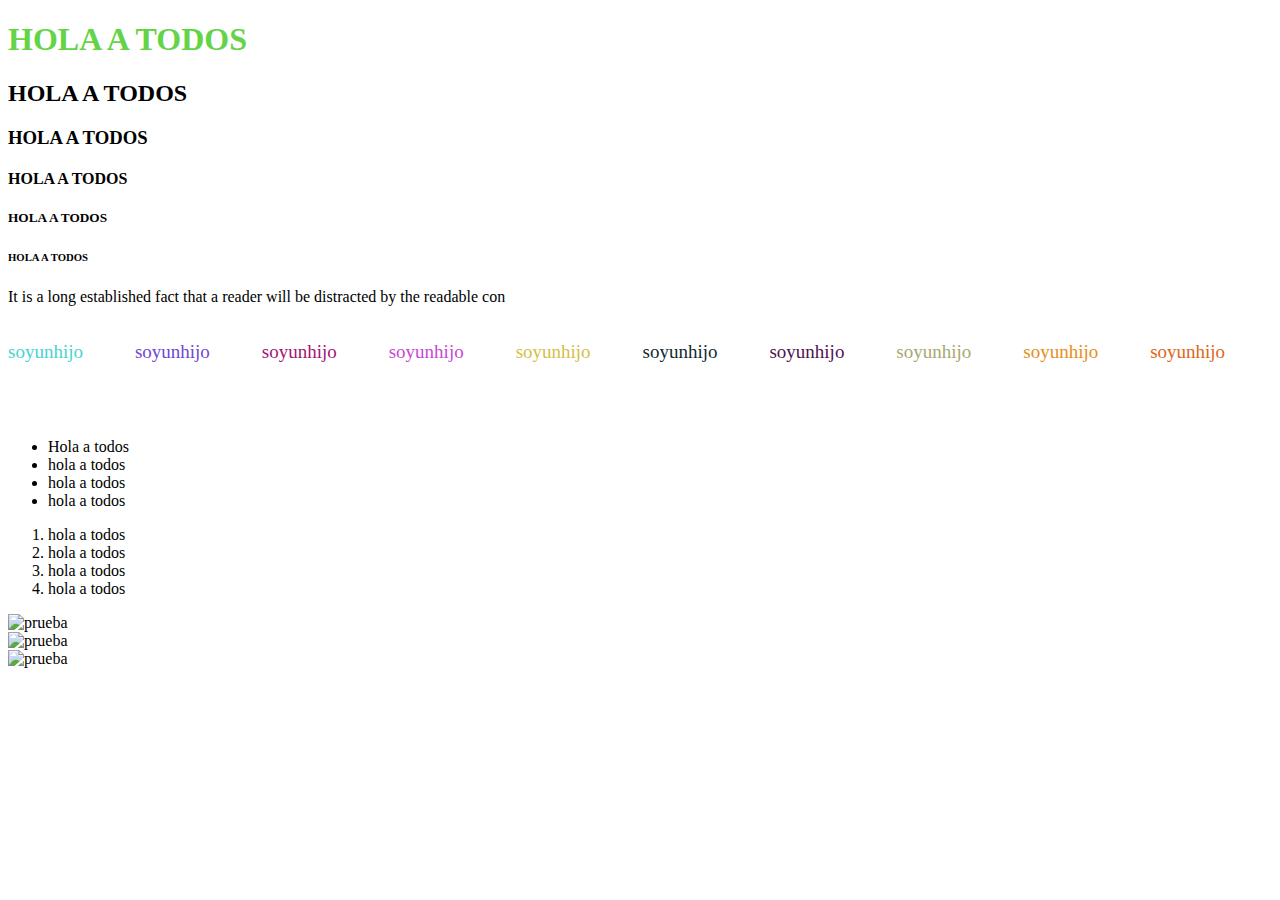
==== index.html @ 5ff723c8 "nx" ====
<!DOCTYPE html>
<html lang="en">
<head>
    <meta charset="UTF-8">
    <meta http-equiv="X-UA-Compatible" content="IE=edge">
    <meta name="viewport" content="width=device-width, initial-scale=1.0">

    <link rel="stylesheet" href="style.css" />


    <title>New Site</title>
</head>
<body>
    <h1 id="s1">HOLA A TODOS</h1>
    <h2>HOLA A TODOS</h2>
    <h3>HOLA A TODOS</h3>
    <h4>HOLA A TODOS</h4>
    <h5>HOLA A TODOS</h5>
    <h6>HOLA A TODOS</h6>

    <p>It is a long established fact that a reader will be distracted by the readable con
    
<div class="container">
<div id="child1" class="child">
    <p>soyunhijo</p>
</div>
<div id="child2" class="child">
    <p>soyunhijo</p>
</div>
<div id="child3" class="child">
    <p>soyunhijo</p>
</div>
<div id="child4" class="child">
    <p>soyunhijo</p>
</div>
<div id="child5" class="child">
    <p>soyunhijo</p>
</div>
<div id="child6" class="child">
    <p>soyunhijo</p>
</div>
<div id="child7" class="child">
    <p>soyunhijo</p>
</div>
<div id="child8" class="child">
    <p>soyunhijo</p>
</div>
<div id="child9" class="child">
    <p>soyunhijo</p>
</div>
<div id="child10" class="child">
    <p>soyunhijo</p>
</div>
</div>
    
    <ul>
       <li>Hola a todos</li>
       <li>hola a todos</li>
       <li>hola a todos</li>
       <li>hola a todos</li>
    </ul>

    <ol>
       <li>hola a todos</li>
       <li>hola a todos</li>
       <li>hola a todos</li>
       <li>hola a todos</li>
    </ol>

    <div>
    <div><img style="height: 300; width: 300px;"src="https://www.cesde.edu.co/SiteAssets/img/tecnicos/bg-comercial-y-servicios.jpg" alt="prueba"></div>
    <div><img style="height: 300; width: 300px;"src="https://www.cesde.edu.co/SiteAssets/img/tecnicos/bg-comercial-y-servicios.jpg" alt="prueba"></div>
    <div><img style="height: 300; width: 300px;"src="https://www.cesde.edu.co/SiteAssets/img/tecnicos/bg-comercial-y-servicios.jpg" alt="prueba"></div>
    <div></div>
    </div>

</body>
</html>
---- style.css ----
#s1{
    color: rgb(100, 212, 71);
}

#child1{
    color: rgb(71, 212, 205);
    font-size: 19px;
}

#child2{
    color: rgb(109, 71, 212);
    font-size: 19px;
}

#child3{
    color: rgb(161, 21, 115);
    font-size: 19px;
}

#child4{
    color: rgb(200, 71, 212);
    font-size: 19px;
}

#child5{
    color: rgb(212, 191, 71);
    font-size: 19px;
}

#child6{
    color: rgb(16, 43, 48);
    font-size: 19px;
}

#child7{
    color: rgb(80, 20, 77);
    font-size: 19px;
}

#child8{
    color: rgb(167, 168, 112);
    font-size: 19px;
}

#child9{
    color: rgb(231, 142, 24);
    font-size: 19px;
}

#child10{
    color: rgb(224, 102, 20);
    font-size: 19px;
}

.container{
    display: flex;
    flex-direction: row;
    gap: 5px;
}

.child{
    flex-grow: 1;
    width: 100px;
    height: 100px;
}
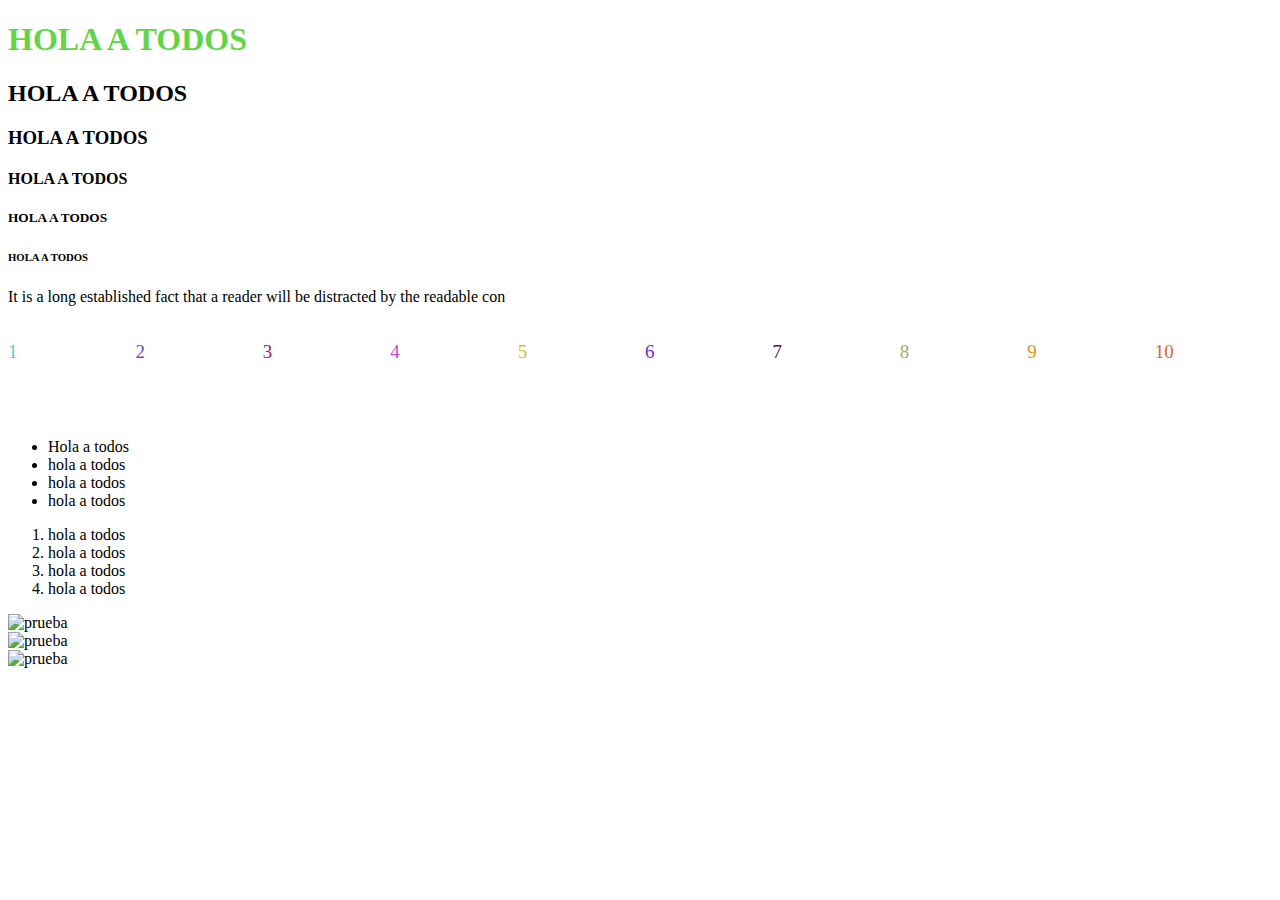
==== commit abb4bf1e: "update" ====
--- a/index.html
+++ b/index.html
@@ -22,34 +22,34 @@
     
 <div class="container">
 <div id="child1" class="child">
-    <p>soyunhijo</p>
+    <p>1</p>
 </div>
 <div id="child2" class="child">
-    <p>soyunhijo</p>
+    <p>2</p>
 </div>
 <div id="child3" class="child">
-    <p>soyunhijo</p>
+    <p>3</p>
 </div>
 <div id="child4" class="child">
-    <p>soyunhijo</p>
+    <p>4</p>
 </div>
 <div id="child5" class="child">
-    <p>soyunhijo</p>
+    <p>5</p>
 </div>
 <div id="child6" class="child">
-    <p>soyunhijo</p>
+    <p>6</p>
 </div>
 <div id="child7" class="child">
-    <p>soyunhijo</p>
+    <p>7</p>
 </div>
 <div id="child8" class="child">
-    <p>soyunhijo</p>
+    <p>8</p>
 </div>
 <div id="child9" class="child">
-    <p>soyunhijo</p>
+    <p>9</p>
 </div>
 <div id="child10" class="child">
-    <p>soyunhijo</p>
+    <p>10</p>
 </div>
 </div>
     
--- a/style.css
+++ b/style.css
@@ -28,7 +28,7 @@
 }
 
 #child6{
-    color: rgb(16, 43, 48);
+    color: rgb(105, 47, 214);
     font-size: 19px;
 }
 
@@ -55,7 +55,8 @@
 .container{
     display: flex;
     flex-direction: row;
-    gap: 5px;
+    gap: 10px;
+    flex-wrap: wrap;
 }
 
 .child{
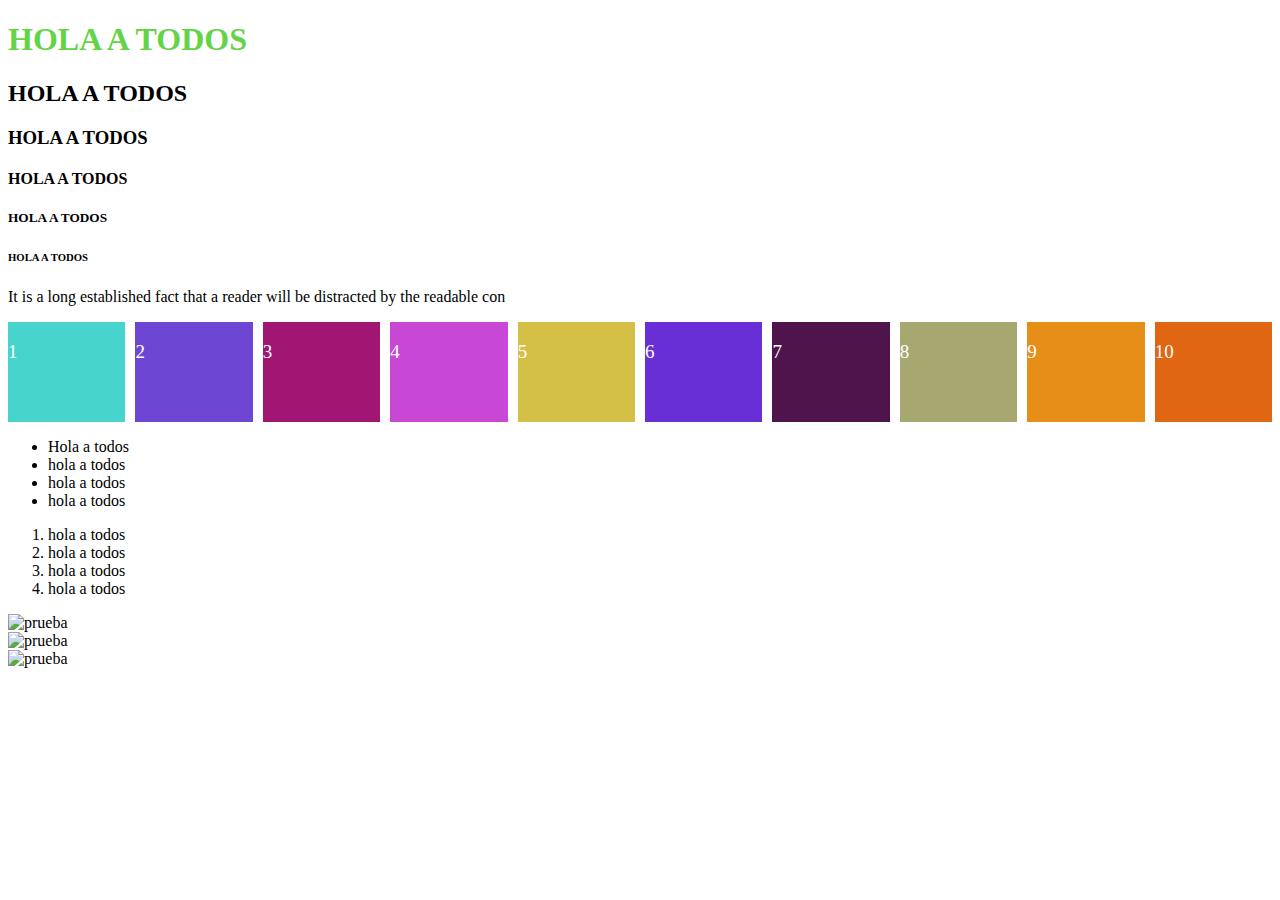
==== commit 5e4dace2: "update 4" ====
--- a/index.html
+++ b/index.html
@@ -22,34 +22,34 @@
     
 <div class="container">
 <div id="child1" class="child">
-    <p>1</p>
+    <p class="letter">1</p>
 </div>
 <div id="child2" class="child">
-    <p>2</p>
+    <p class="letter">2</p>
 </div>
 <div id="child3" class="child">
-    <p>3</p>
+    <p class="letter">3</p>
 </div>
 <div id="child4" class="child">
-    <p>4</p>
+    <p class="letter">4</p>
 </div>
 <div id="child5" class="child">
-    <p>5</p>
+    <p class="letter">5</p>
 </div>
 <div id="child6" class="child">
-    <p>6</p>
+    <p class="letter">6</p>
 </div>
 <div id="child7" class="child">
-    <p>7</p>
+    <p class="letter">7</p>
 </div>
 <div id="child8" class="child">
-    <p>8</p>
+    <p class="letter">8</p>
 </div>
 <div id="child9" class="child">
-    <p>9</p>
+    <p class="letter">9</p>
 </div>
 <div id="child10" class="child">
-    <p>10</p>
+    <p class="letter">10</p>
 </div>
 </div>
     
--- a/style.css
+++ b/style.css
@@ -3,53 +3,52 @@
 }
 
 #child1{
-    color: rgb(71, 212, 205);
-    font-size: 19px;
+    background-color: rgb(71, 212, 205);
+   
 }
 
 #child2{
-    color: rgb(109, 71, 212);
-    font-size: 19px;
+    background-color: rgb(109, 71, 212);
 }
+   
 
 #child3{
-    color: rgb(161, 21, 115);
-    font-size: 19px;
+
+    background-color: rgb(161, 21, 115);
+   
 }
 
 #child4{
-    color: rgb(200, 71, 212);
-    font-size: 19px;
+    background-color: rgb(200, 71, 212);
+    
 }
 
 #child5{
-    color: rgb(212, 191, 71);
-    font-size: 19px;
+    background-color: rgb(212, 191, 71);
+    
 }
 
 #child6{
-    color: rgb(105, 47, 214);
-    font-size: 19px;
+    background-color: rgb(105, 47, 214);
+    
 }
 
 #child7{
-    color: rgb(80, 20, 77);
-    font-size: 19px;
+    background-color: rgb(80, 20, 77);
 }
+    
 
 #child8{
-    color: rgb(167, 168, 112);
-    font-size: 19px;
+    background-color: rgb(167, 168, 112);
+    
 }
 
 #child9{
-    color: rgb(231, 142, 24);
-    font-size: 19px;
+    background-color: rgb(231, 142, 24);
 }
 
 #child10{
-    color: rgb(224, 102, 20);
-    font-size: 19px;
+    background-color: rgb(224, 102, 20);
 }
 
 .container{
@@ -64,3 +63,8 @@
     width: 100px;
     height: 100px;
 }
+
+.letter{
+    font-size: 19px;
+    color: white;
+}
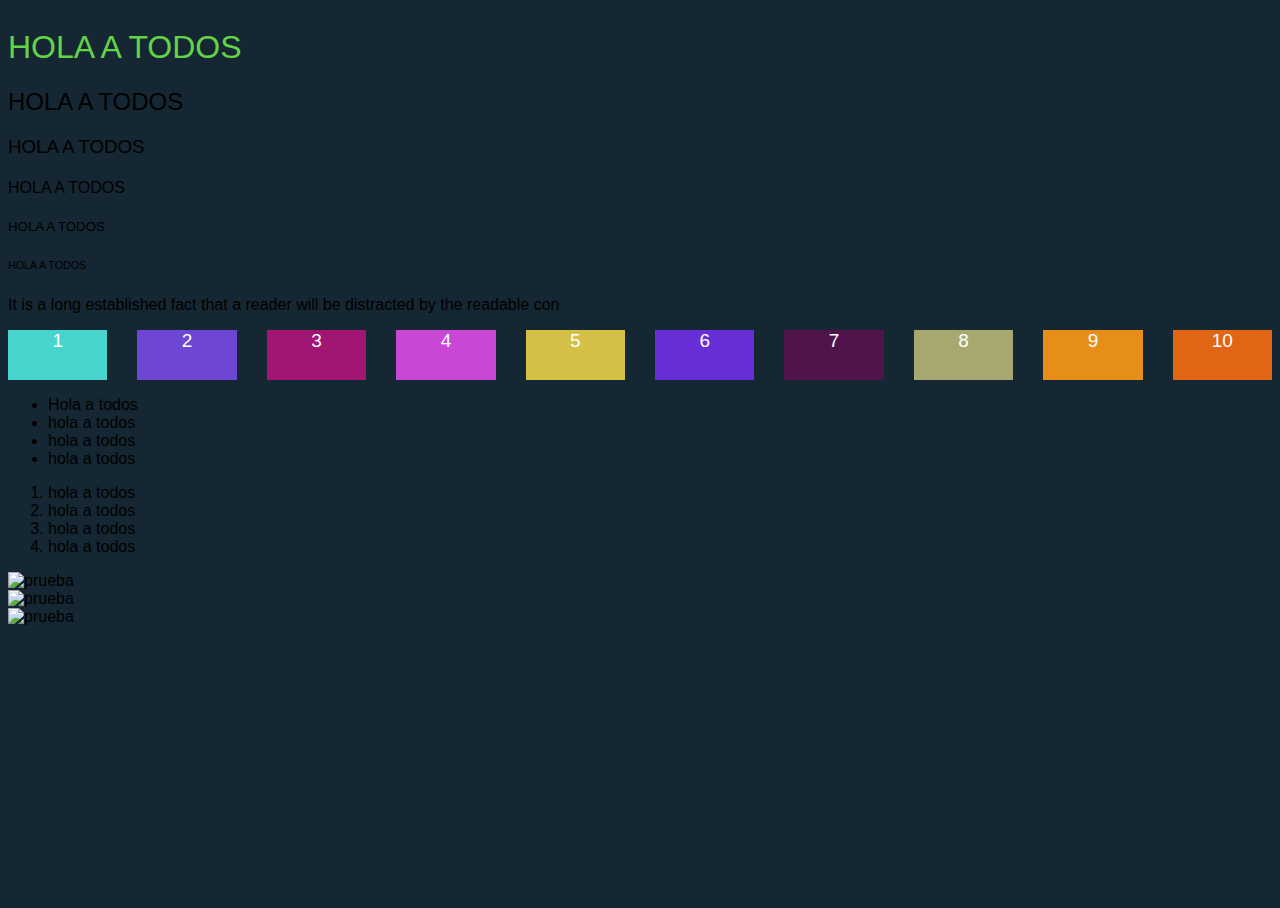
==== commit c8500bff: "fsd" ====
--- a/index.html
+++ b/index.html
@@ -6,7 +6,8 @@
     <meta name="viewport" content="width=device-width, initial-scale=1.0">
 
     <link rel="stylesheet" href="style.css" />
-
+    <link href="https://cdn.jsdelivr.net/npm/bootstrap@5.0.2/dist/css/bootstrap.min.css" rel="stylesheet" integrity="sha384-EVSTQN3/azprG1Anm3QDgpJLIm9Nao0Yz1ztcQTwFspd3yD65VohhpuuCOmLASjC" crossorigin="anonymous">
+    <script src="https://cdn.jsdelivr.net/npm/bootstrap@5.0.2/dist/js/bootstrap.bundle.min.js" integrity="sha384-MrcW6ZMFYlzcLA8Nl+NtUVF0sA7MsXsP1UyJoMp4YLEuNSfAP+JcXn/tWtIaxVXM" crossorigin="anonymous"></script>
 
     <title>New Site</title>
 </head>
@@ -73,6 +74,14 @@
     <div><img style="height: 300; width: 300px;"src="https://www.cesde.edu.co/SiteAssets/img/tecnicos/bg-comercial-y-servicios.jpg" alt="prueba"></div>
     <div></div>
     </div>
-
+    
+     <div class="contenedor">
+        <div class="fila">
+            <div class="centro"></div>
+            <div class="izquierda"></div>
+            <div class="derecha"></div>
+        </div>
+     </div>
+    
 </body>
 </html>--- a/style.css
+++ b/style.css
@@ -54,17 +54,173 @@
 .container{
     display: flex;
     flex-direction: row;
-    gap: 10px;
+    gap: 30px;
     flex-wrap: wrap;
 }
 
 .child{
     flex-grow: 1;
-    width: 100px;
-    height: 100px;
+    width: 50px;
+    height: 50px;
+    justify-content: center;
+    padding: auto;
+    margin: auto;
 }
 
 .letter{
     font-size: 19px;
     color: white;
-}
+    text-align: center;
+    padding: auto;
+    margin: auto;
+}
+
+@import url('https://fonts.googleapis.com/css2?family=Poppins:wght@300;400;500;700;900&display=swap');
+
+*, body {
+    font-family: 'Poppins', sans-serif;
+    font-weight: 400;
+    -webkit-font-smoothing: antialiased;
+    text-rendering: optimizeLegibility;
+    -moz-osx-font-smoothing: grayscale;
+}
+
+html, body {
+    height: 100%;
+    background-color: #152733;
+    overflow: hidden;
+}
+
+
+.form-holder {
+      display: flex;
+      flex-direction: column;
+      justify-content: center;
+      align-items: center;
+      text-align: center;
+      min-height: 100vh;
+}
+
+.form-holder .form-content {
+    position: relative;
+    text-align: center;
+    display: -webkit-box;
+    display: -moz-box;
+    display: -ms-flexbox;
+    display: -webkit-flex;
+    display: flex;
+    -webkit-justify-content: center;
+    justify-content: center;
+    -webkit-align-items: center;
+    align-items: center;
+    padding: 60px;
+}
+
+.form-content .form-items {
+    border: 3px solid #fff;
+    padding: 40px;
+    display: inline-block;
+    width: 100%;
+    min-width: 540px;
+    -webkit-border-radius: 10px;
+    -moz-border-radius: 10px;
+    border-radius: 10px;
+    text-align: left;
+    -webkit-transition: all 0.4s ease;
+    transition: all 0.4s ease;
+}
+
+.form-content h3 {
+    color: #fff;
+    text-align: left;
+    font-size: 28px;
+    font-weight: 600;
+    margin-bottom: 5px;
+}
+
+.form-content h3.form-title {
+    margin-bottom: 30px;
+}
+
+.form-content p {
+    color: #fff;
+    text-align: left;
+    font-size: 17px;
+    font-weight: 300;
+    line-height: 20px;
+    margin-bottom: 30px;
+}
+
+
+.form-content label, .was-validated .form-check-input:invalid~.form-check-label, .was-validated .form-check-input:valid~.form-check-label{
+    color: #fff;
+}
+
+.form-content input[type=text], .form-content input[type=password], .form-content input[type=email], .form-content select {
+    width: 100%;
+    padding: 9px 20px;
+    text-align: left;
+    border: 0;
+    outline: 0;
+    border-radius: 6px;
+    background-color: #fff;
+    font-size: 15px;
+    font-weight: 300;
+    color: #8D8D8D;
+    -webkit-transition: all 0.3s ease;
+    transition: all 0.3s ease;
+    margin-top: 16px;
+}
+
+
+.btn-primary{
+    background-color: #6C757D;
+    outline: none;
+    border: 0px;
+     box-shadow: none;
+}
+
+.btn-primary:hover, .btn-primary:focus, .btn-primary:active{
+    background-color: #495056;
+    outline: none !important;
+    border: none !important;
+     box-shadow: none;
+}
+
+.form-content textarea {
+    position: static !important;
+    width: 100%;
+    padding: 8px 20px;
+    border-radius: 6px;
+    text-align: left;
+    background-color: #fff;
+    border: 0;
+    font-size: 15px;
+    font-weight: 300;
+    color: #8D8D8D;
+    outline: none;
+    resize: none;
+    height: 120px;
+    -webkit-transition: none;
+    transition: none;
+    margin-bottom: 14px;
+}
+
+.form-content textarea:hover, .form-content textarea:focus {
+    border: 0;
+    background-color: #ebeff8;
+    color: #8D8D8D;
+}
+
+.mv-up{
+    margin-top: -9px !important;
+    margin-bottom: 8px !important;
+}
+
+.invalid-feedback{
+    color: #ff606e;
+}
+
+.valid-feedback{
+   color: #2acc80;
+}
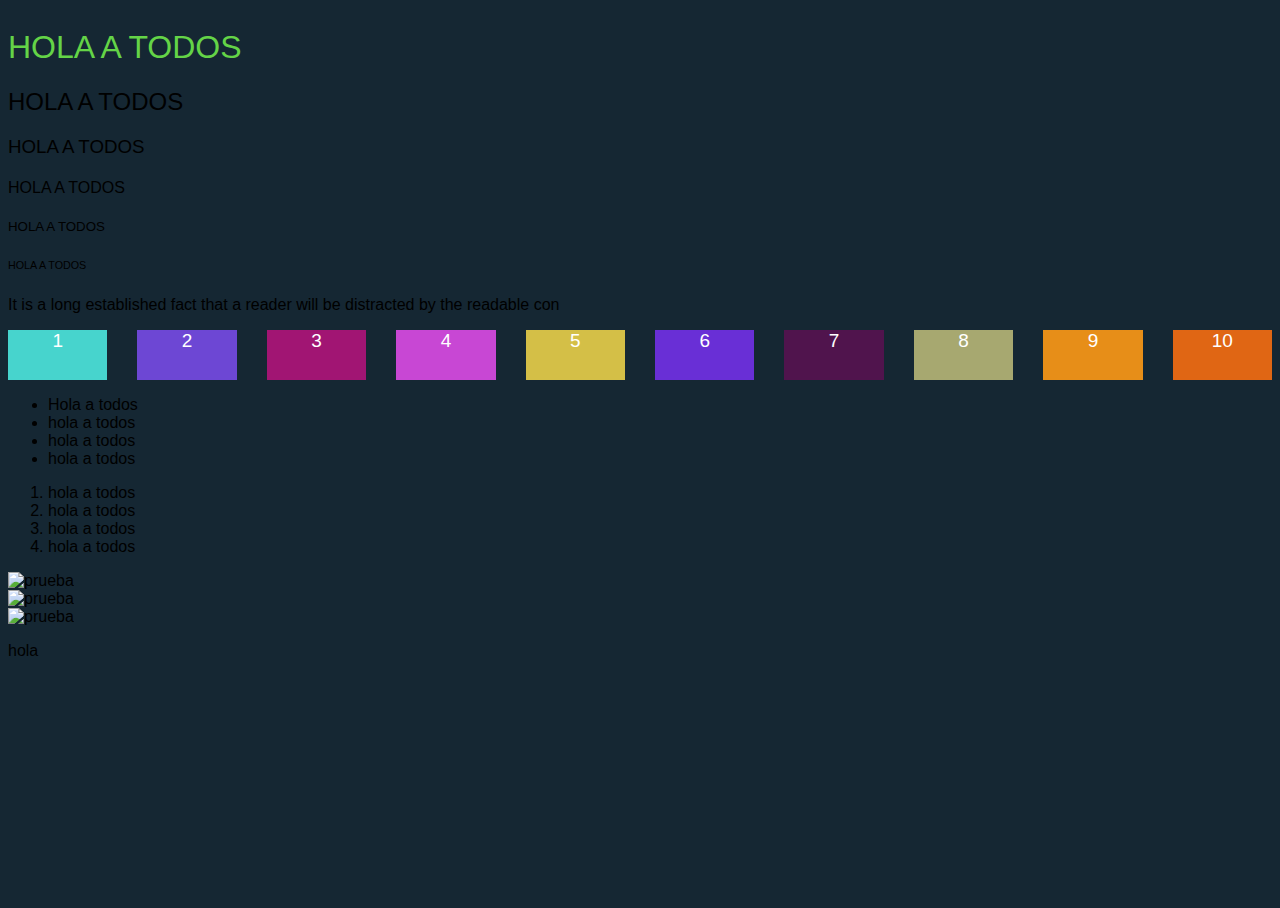
==== commit 2e7b0116: "sd" ====
--- a/index.html
+++ b/index.html
@@ -77,7 +77,7 @@
     
      <div class="contenedor">
         <div class="fila">
-            <div class="centro"></div>
+            <div class="centro"><p>hola</p></div>
             <div class="izquierda"></div>
             <div class="derecha"></div>
         </div>
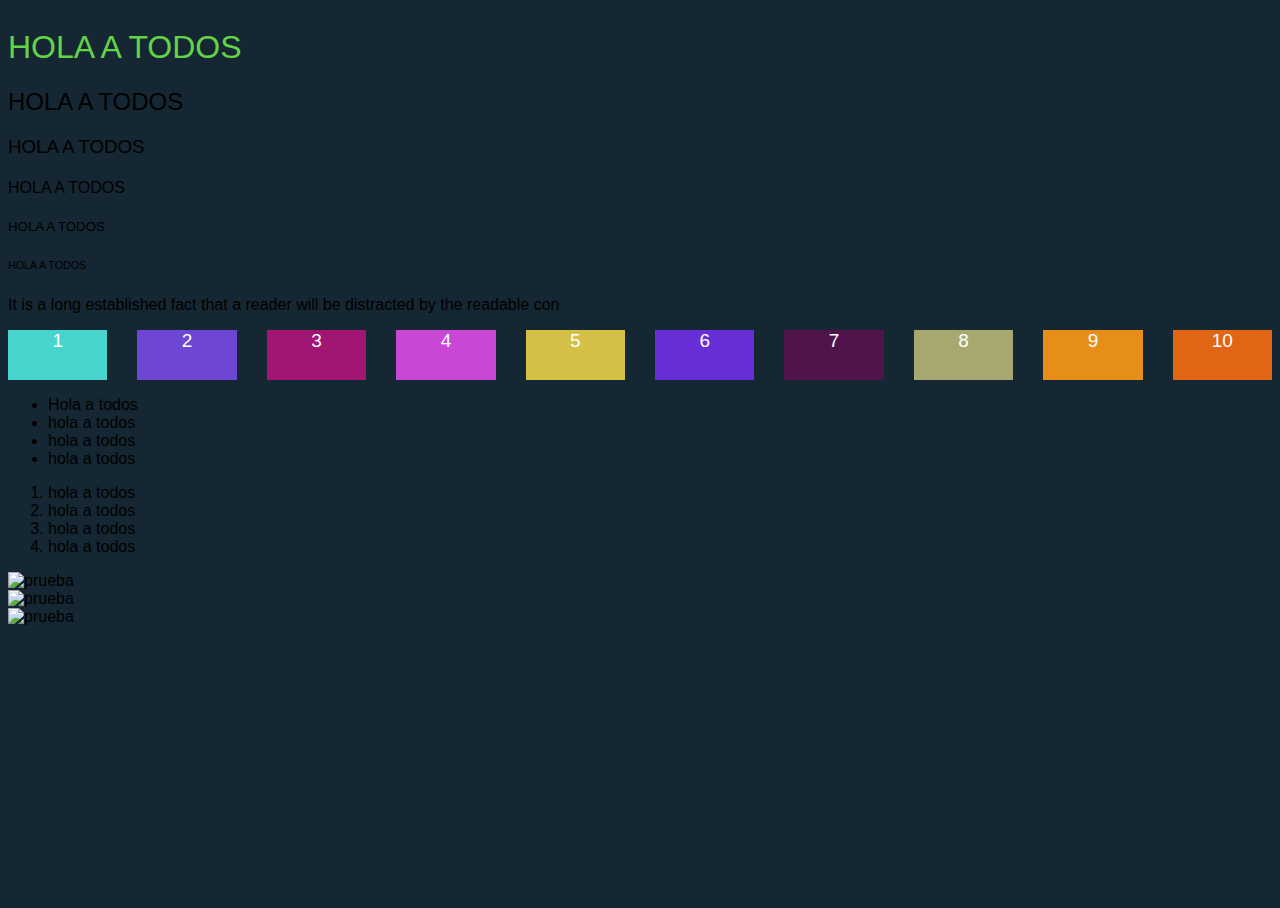
==== commit e6348e95: "sds" ====
--- a/index.html
+++ b/index.html
@@ -75,13 +75,7 @@
     <div></div>
     </div>
     
-     <div class="contenedor">
-        <div class="fila">
-            <div class="centro"><p>hola</p></div>
-            <div class="izquierda"></div>
-            <div class="derecha"></div>
-        </div>
-     </div>
+     
     
 </body>
 </html>